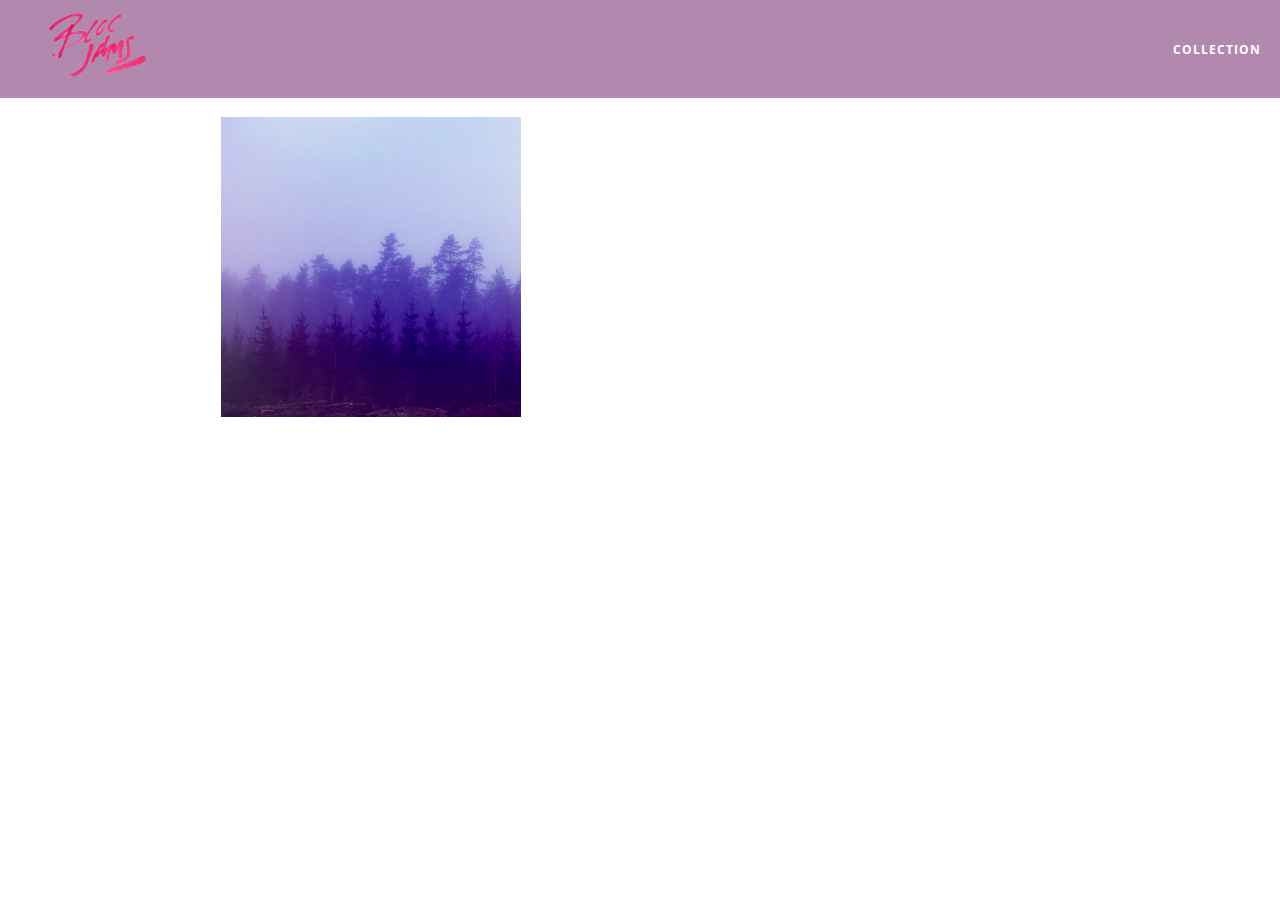
==== album.html @ fffb3312 "Checkpoint 10: Album View completed" ====
<!DOCTYPE html>
<html>
    <head>
        <title>Bloc Jams</title>
        <meta name="viewport" content="width=device-width, initial-scale=1">
        <link rel="stylesheet" type="text/css" href="http://fonts.googleapis.com/css?family=Open+Sans:400,800,600,700,300">
        <link rel="stylesheet" type="text/css" href="http://code.ionicframework.com/ionicons/2.0.1/css/ionicons.min.css">
        <link rel="stylesheet" type="text/css" href="styles/normalize.css">
        <link rel="stylesheet" type="text/css" href="styles/main.css">
        <link rel="stylesheet" type="text/css" href="styles/album.css">
    </head>
    <body class="album">
        <nav class="navbar">
            <a href="index.html" class="logo">
                <img src="assets/images/bloc_jams_logo.png" alt="bloc jams logo">
            </a>
            <div class="links-container">
                <a href="collection.html" class="navbar-link">collection</a>
            </div>
        </nav>
        
        <main class="album-view container narrow">
            <section class="clearfix">
                <div class="column half">
                    <img src="assets/images/album_covers/01.png" class="album-cover-art">
                </div>
                <div class="album-view-details column half">
                    <h2 class="album-view-title">The Colors</h2>
                    <h3 class="album-view-artist">Pablo Picasso</h3>
                    <h5 class="album-view-release-info">1909 Spanish Records</h5>
                </div>
            </section>
            <table class="album-view-song-list">
                <tr class="album-view-song-item">
                    <td class="song-item-number">1</td>
                    <td class="song-item-title">Blue</td>
                    <td class="song-item-duration">X:XX</td>
                </tr>
                <tr class="album-view-song-item">
                    <td class="song-item-number">2</td>
                    <td class="song-item-title">Red</td>
                    <td class="song-item-duration">X:XX</td>
                </tr>
                <tr class="album-view-song-item">
                    <td class="song-item-number">3</td>
                    <td class="song-item-title">Green</td>
                    <td class="song-item-duration">X:XX</td>
                </tr>
                <tr class="album-view-song-item">
                    <td class="song-item-number">4</td>
                    <td class="song-item-title">Purple</td>
                    <td class="song-item-duration">X:XX</td>
                </tr>
                <tr class="album-view-song-item">
                    <td class="song-item-number">5</td>
                    <td class="song-item-title">Black</td>
                    <td class="song-item-duration">X:XX</td>
                </tr>
            </table>
        </main>
    </body>
</html>
---- styles/main.css ----
*, *::before, *::after {
    -moz-box-sizing: border-box;
    -webkit-box-sizing: border-box;
    box-sizing: border-box;
}

html {
    height: 100%;
    font-size: 100%;
}

body {
    font-family: 'Open Sans';
    color: white;
    min-height: 100%;
}

.navbar {
    position: relative;
    padding: 0.5rem;
    background-color: rgba(101,18,95,0.5);
    z-index: 1;
}

.navbar .logo {
    position: relative;
    left: 2rem;
    cursor: pointer;
}

.navbar .links-container {
    display: table;
    position: absolute;
    top: 0;
    right: 0;
    height: 100px;
    color: white;
    text-decoration: none;
}

.links-container .navbar-link {
    display: table-cell;
    position: relative;
    height: 100%;
    padding-left: 1rem;
    padding-right: 1rem;
    vertical-align: middle;
    color: white;
    font-size: 0.625rem;
    letter-spacing: 0.05rem;
    font-weight: 700;
    text-transform: uppercase;
    text-decoration: none;
    cursor: pointer;
}

.links-container .navbar-link:hover {
    color: rgb(233,50,117);
}

.container {
    margin: 0 auto;
    max-width: 64rem;
}

.container.narrow {
    max-width: 56rem;
}

@media (min-width: 640px) {
    html { font-size: 112%; }
    
    .column {
        float: left;
        padding-left: 1rem;
        padding-right: 1rem;
    }
    
    .column.full { width: 100%; }
    .column.two-thirds { width: 66.7%; }
    .column.half { width: 50%; }
    .column.third { width: 33.3%; }
    .column.fourth { width: 25%; }
    .column.flow-opposite { float: right; }
}

@media (min-width: 1024px) {
    html { font-size: 120%; }
}

.clearfix::before,
.clearfix::after {
    content: " ";
    display: table;
}

.clearfix:: after {
    clear: both;
}
---- styles/album.css ----
body.album {
    background-image: url(../assets/images/blurred_backgrounds/blur_bg_3.jpg);
    background-repeat: no-repeat;
    background-attachment: fixed;
    background-position: center center;
    background-size: cover;
}

.album-cover-art {
    position: relative;
    left: 20%;
    margin-top: 1rem;
    width: 60%;
}

.album-view-details {
    position: relative;
    top: 1.5rem;
    padding: 1rem;
}

.album-view-details .album-view-title {
    font-weight: 300;
    font-size: 2rem;
}

.album-view-details .album-view-artist {
    font-weight: 300;
    font-size: 1.5rem;
}

.album-view-details: .album-view-release-info {
    font-weight: 300;
    font-size: 0.75rem;
}

.album-view-song-list {
    width: 90%;
    margin: 1.5rem auto;
    font-weight: 300;
    font-size: 0.75em;
    border-collapse: collapse;
}

.album-view-song-item {
    height: 3rem;
    border-bottom: 1px solid rgba(255,255,255,0.5);
}

.song-item-number {
    width: 5%;
}

.song-item-title {
    width: 85%;
}

.song-item-duration {
    width: 5%;
}

@media (max-width: 640px) and (min-width: 320px) {
    .album-view-details {
        text-align: center;
    }
    
    .album-view-title {
        margin-top: 0;
    }
}

@media (max-width: 1024px) and (min-width: 320px) {
    .album-view-song-list {
        position: relative;
        top: 1rem;
        width: 80%;
        margin: auto;
    }
}
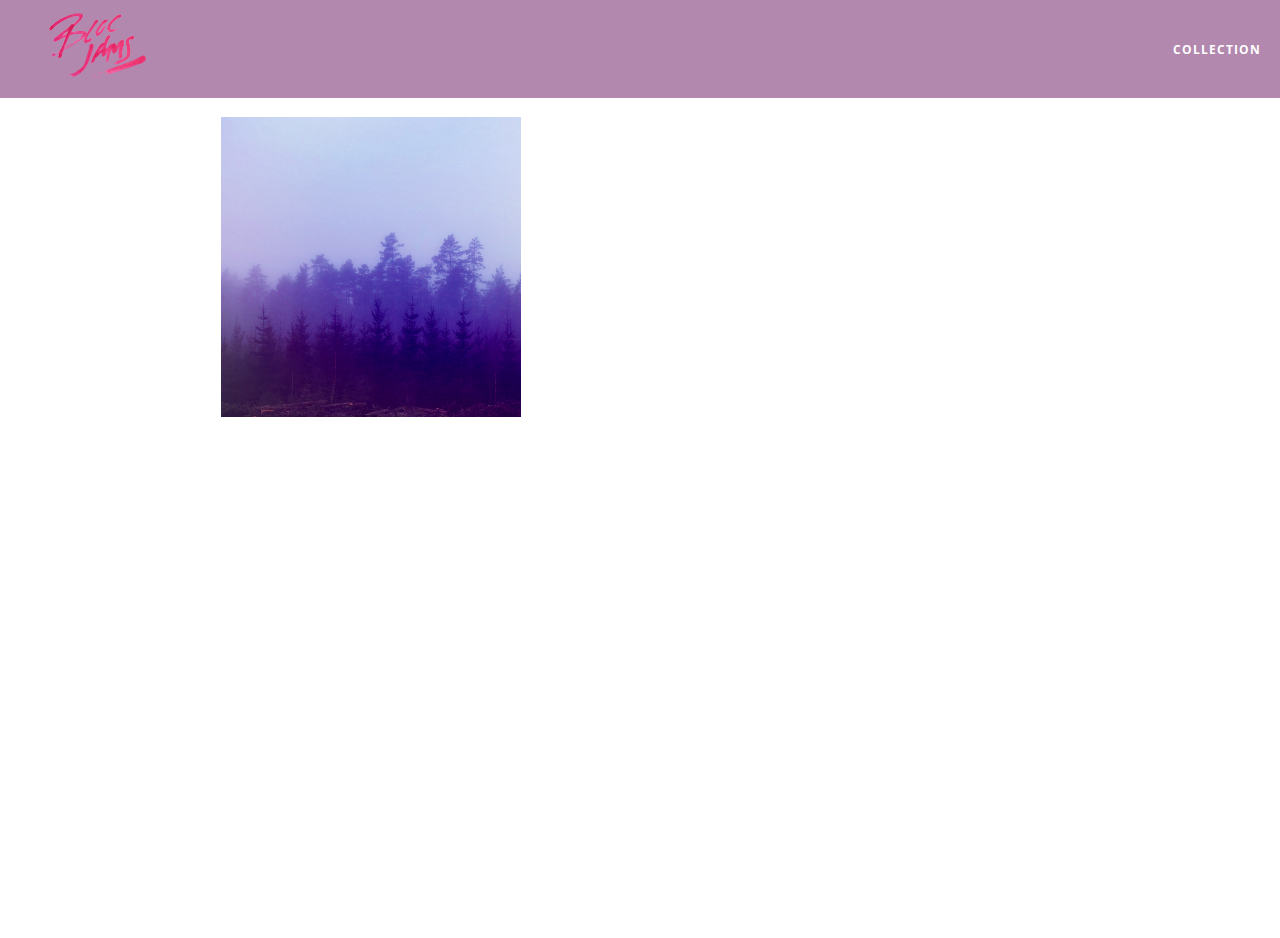
==== commit b9389107: "Checkpoint 28: Music Player completed" ====
--- a/album.html
+++ b/album.html
@@ -8,6 +8,7 @@
         <link rel="stylesheet" type="text/css" href="styles/normalize.css">
         <link rel="stylesheet" type="text/css" href="styles/main.css">
         <link rel="stylesheet" type="text/css" href="styles/album.css">
+        <link rel="stylesheet" type="text/css" href="styles/player_bar.css">
     </head>
     <body class="album">
         <nav class="navbar">
@@ -31,32 +32,44 @@
                 </div>
             </section>
             <table class="album-view-song-list">
-                <tr class="album-view-song-item">
-                    <td class="song-item-number">1</td>
-                    <td class="song-item-title">Blue</td>
-                    <td class="song-item-duration">X:XX</td>
-                </tr>
-                <tr class="album-view-song-item">
-                    <td class="song-item-number">2</td>
-                    <td class="song-item-title">Red</td>
-                    <td class="song-item-duration">X:XX</td>
-                </tr>
-                <tr class="album-view-song-item">
-                    <td class="song-item-number">3</td>
-                    <td class="song-item-title">Green</td>
-                    <td class="song-item-duration">X:XX</td>
-                </tr>
-                <tr class="album-view-song-item">
-                    <td class="song-item-number">4</td>
-                    <td class="song-item-title">Purple</td>
-                    <td class="song-item-duration">X:XX</td>
-                </tr>
-                <tr class="album-view-song-item">
-                    <td class="song-item-number">5</td>
-                    <td class="song-item-title">Black</td>
-                    <td class="song-item-duration">X:XX</td>
-                </tr>
+                
             </table>
         </main>
+        
+        <section class="player-bar">
+            <div class="container">
+                <div class="control-group main-controls">
+                    <a class="previous">
+                        <span class="ion-skip-backward"></span>
+                    </a>
+                    <a class="play-pause">
+                        <span class="ion-play"></span>
+                    </a>
+                    <a class="next">
+                        <span class="ion-skip-forward"></span>
+                    </a>
+                </div>
+                <div class="control-group currently-playing">
+                    <h2 class="song-name">My dumb song</h2>
+                    <div class="seek-control">
+                        <div class="seek-bar">
+                            <div class="fill"></div>
+                            <div class="thumb"></div>
+                        </div>
+                        <div class="current-time">2:30</div>
+                        <div class="total-time">4:45</div>
+                    </div>
+                    <h2 class="artist-song-mobile">My dumb song - Fallout Boy</h2>
+                    <h3 class="artist-name">Fallout Boy</h3>
+                </div>
+                <div class="control-group volume">
+                    <span class="ion-volume-high icon"></span>
+                    <div class="fill"></div>
+                    <div class="thumb"></div>
+                </div>
+            </div>
+        </section>
+        
+        <script src="scripts/album.js"></script>
     </body>
 </html>--- a/styles/album.css
+++ b/styles/album.css
@@ -4,6 +4,7 @@
     background-attachment: fixed;
     background-position: center center;
     background-size: cover;
+    padding-bottom: 200px;
 }
 
 .album-cover-art {
@@ -49,6 +50,7 @@
 
 .song-item-number {
     width: 5%;
+    min-width: 30px;
 }
 
 .song-item-title {
@@ -57,6 +59,27 @@
 
 .song-item-duration {
     width: 5%;
+}
+
+.album-song-button {
+    text-align: center;
+    font-size: 14px;
+    background-color: white;
+    color: rgb(210, 40, 123);
+    border-radius: 50% 50%;
+    display: inline-block;
+    width: 28px;
+    height: 28px;
+}
+
+.album-song-button:hover {
+    cursor: pointer;
+    color: white;
+    background-color: rgb(210, 40, 123);
+}
+
+.album-song-button span {
+    line-height: 28px;
 }
 
 @media (max-width: 640px) and (min-width: 320px) {
--- a/styles/player_bar.css
+++ b/styles/player_bar.css
@@ -0,0 +1,184 @@
+.player-bar {
+    position: fixed;
+    bottom: 0;
+    left: 0;
+    right: 0;
+    height: 200px;
+    background-color: rgba(255, 255, 255, 0.3);
+    z-index: 100;
+}
+
+.player-bar a {
+    font-size: 1.1rem;
+    vertical-align: middle;
+}
+
+.player-bar a,
+.player-bar a:hover {
+    color: white;
+    cursor: pointer;
+    text-decoration: none;
+}
+
+.player-bar .container {
+    display: table;
+    padding: 0;
+    width: 90%;
+    min-height: 100%;
+}
+
+.player-bar .control-group {
+    display: table-cell;
+    vertical-align: middle;
+}
+
+.player-bar .main-controls {
+    width: 25%;
+    text-align: left;
+    padding-right: 1rem;
+}
+
+.player-bar .main-controls .previous {
+    margin-right: 16.5%;
+}
+
+.player-bar .main-controls .play-pause {
+    margin-right: 15%;
+    font-size: 1.6rem;
+}
+
+.player-bar .currently-playing {
+    width: 50%;
+    text-align: center;
+    position: relative;
+}
+
+.player-bar .currently-playing .song-name,
+.player-bar .currently-playing .artist-name,
+.player-bar .currently-playing .artist-song-mobile {
+    text-align: center;
+    font-size: 0.75rem;
+    margin: 0;
+    position: absolute;
+    width: 100%;
+    font-weight: 300;
+}
+
+.player-bar .currently-playing .song-name,
+.player-bar .currently-playing .artist-song-mobile {
+    top: 1.1rem;
+}
+
+.player-bar .currently-playing .artist-name {
+    bottom: 1.1rem;
+}
+
+.player-bar .currently-playing .artist-song-mobile {
+    display: none;
+}
+
+.seek-control {
+    position: relative;
+    font-size: 0.8rem;
+}
+
+.seek-control .current-time {
+    position: absolute;
+    top: 0.5rem;
+}
+
+.seek-control .total-time {
+    position: absolute;
+    right: 0;
+    top: 0.5rem;
+}
+
+.seek-bar {
+    height: 0.25rem;
+    background-color: rgba(255, 255, 255, 0.3);
+    border-radius: 2px;
+    position: relative;
+    cursor: pointer;
+}
+
+.seek-bar .fill {
+    background-color: white;
+    width: 36%;
+    height: 0.25rem;
+    border-radius: 2px;
+}
+
+.seek-bar .thumb {
+    position: absolute;
+    height: 0.5rem;
+    width: 0.5rem;
+    background-color: white;
+    left: 36%;
+    top: 50%;
+    margin-left: -0.25rem;
+    margin-top: -0.25rem;
+    border-radius: 50%;
+    cursor: pointer;
+    -webkit-transition: all 100ms ease-in-out;
+        -moz-transition: all 100ms ease-in-out;
+            transition: all 100ms ease-in-out;
+}
+
+.seek-bar:hover .thumb {
+    width: 1.1rem;
+    height: 1.1rem;
+    margin-top: -0.5rem;
+    margin-left: -0.5rem;
+}
+
+.player-bar .volume {
+    width: 25%;
+    text-align: right;
+}
+
+.player-bar .volume .icon {
+    font-size: 1.1rem;
+    display: inline-block;
+    vertical-align: middle;
+}
+
+.player-bar .volume .seek-bar {
+    display: inline-block;
+    width: 5.75rem;
+    vertical-align: middle;
+}
+
+@media (max-width: 640px) {
+    .player-bar {
+        padding: 1rem;
+        background-color: rgba(0,0,0,0.6);
+    }
+    
+    .player-bar .main-controls,
+    .player-bar .currently-playing,
+    .player-bar .volume {
+        display: block;
+        margin: 0 auto;
+        padding: 0;
+        width: 100%;
+        text-align: center;
+    }
+    
+    .player-bar .main-controls,
+    .player-bar .volume {
+        min-height: 3.5rem;
+    }
+    
+    .player-bar .currently-playing {
+        min-height: 2.5rem;
+    }
+    
+    .player-bar .artist-name,
+    .player-bar .song-name {
+        display: none;
+    }
+    
+    .player-bar .currently-playing .artist-song-mobile {
+        display: block;
+    }
+}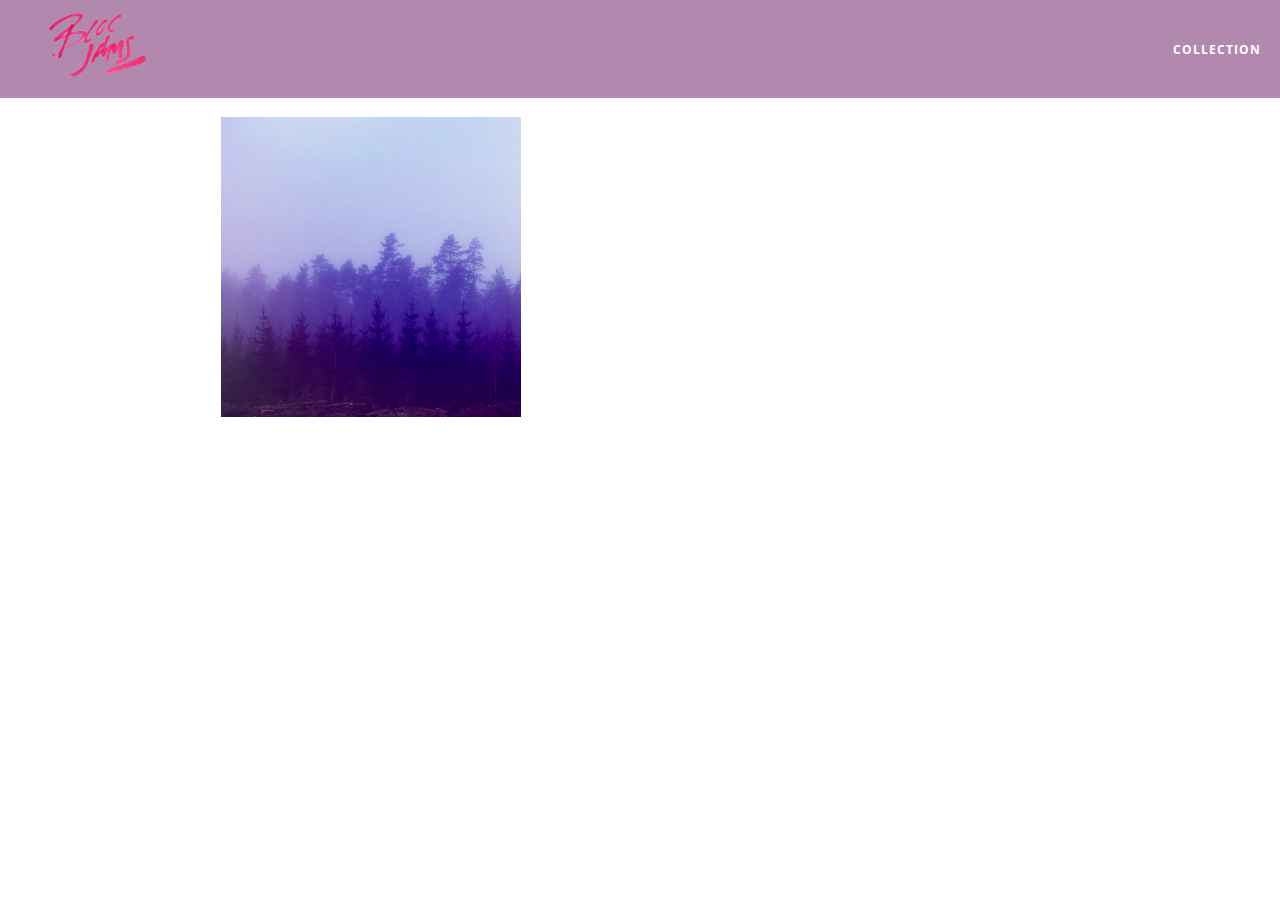
==== commit 2afb2805: "Checkpoint 30: Collection and Album Views completed" ====
--- a/album.html
+++ b/album.html
@@ -69,7 +69,7 @@
                 </div>
             </div>
         </section>
-        
+        <script src="https://code.jquery.com/jquery-2.1.3.min.js"></script>
         <script src="scripts/album.js"></script>
     </body>
 </html>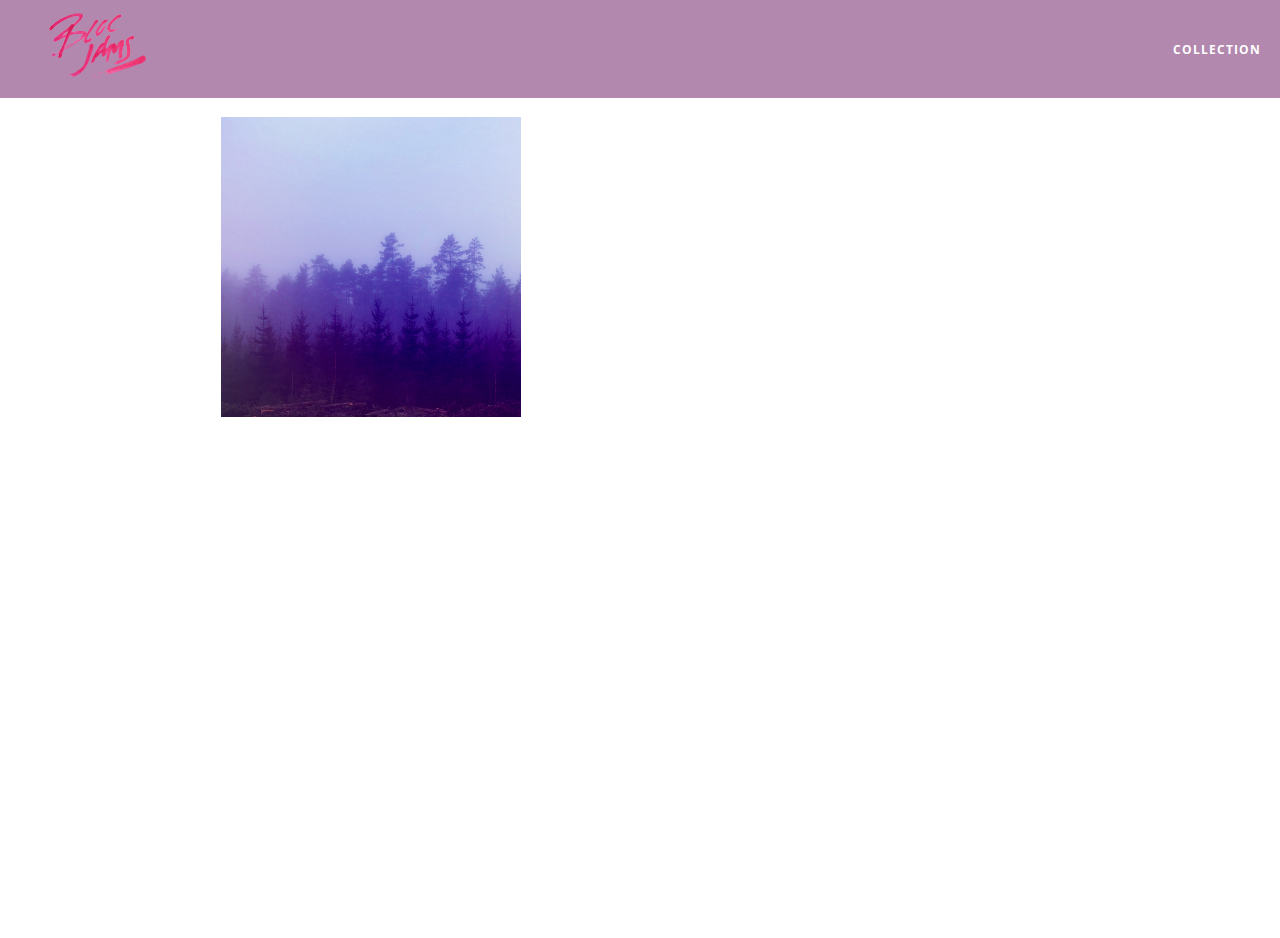
==== commit 5d3b0314: "Checkpoint 32: Next and Previous Buttons completed" ====
--- a/album.html
+++ b/album.html
@@ -50,7 +50,7 @@
                     </a>
                 </div>
                 <div class="control-group currently-playing">
-                    <h2 class="song-name">My dumb song</h2>
+                    <h2 class="song-name"></h2>
                     <div class="seek-control">
                         <div class="seek-bar">
                             <div class="fill"></div>
@@ -59,8 +59,8 @@
                         <div class="current-time">2:30</div>
                         <div class="total-time">4:45</div>
                     </div>
-                    <h2 class="artist-song-mobile">My dumb song - Fallout Boy</h2>
-                    <h3 class="artist-name">Fallout Boy</h3>
+                    <h2 class="artist-song-mobile"></h2>
+                    <h3 class="artist-name"></h3>
                 </div>
                 <div class="control-group volume">
                     <span class="ion-volume-high icon"></span>
@@ -70,6 +70,7 @@
             </div>
         </section>
         <script src="https://code.jquery.com/jquery-2.1.3.min.js"></script>
+        <script src="scripts/fixtures.js"></script>
         <script src="scripts/album.js"></script>
     </body>
 </html>